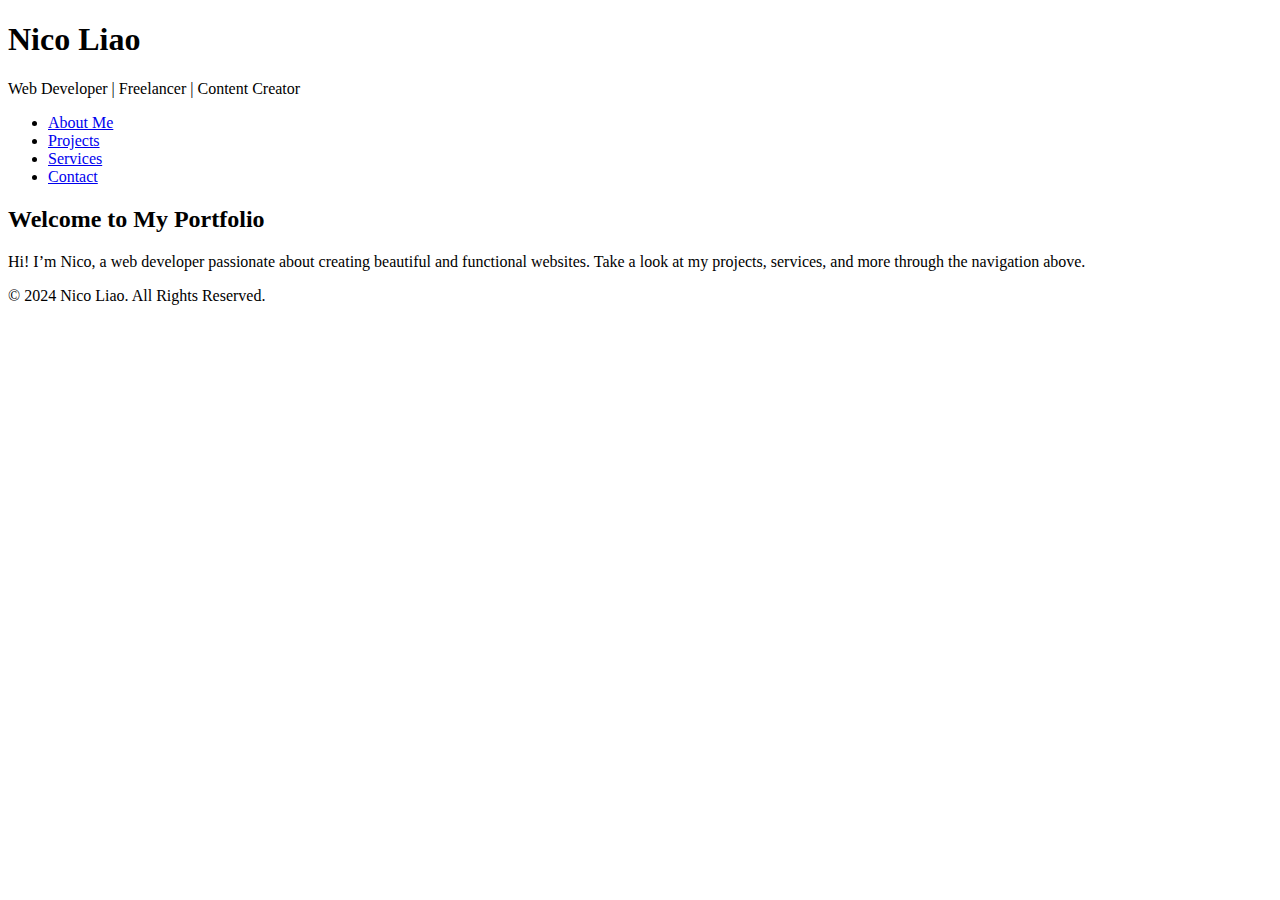
==== index.html @ d5687f80 "Create index.html" ====
<!DOCTYPE html>
<html lang="en">

<head>
    <meta charset="UTF-8">
    <meta name="viewport" content="width=device-width, initial-scale=1.0">
    <meta http-equiv="X-UA-Compatible" content="ie=edge">
    <title>Nico Liao's Portfolio</title>
    <link rel="stylesheet" href="css/index.css">
    <link rel="stylesheet" href="css/mobile.css">
</head>

<body>
    <!-- Header Section -->
    <header>
        <div class="container">
            <h1>Nico Liao</h1>
            <p>Web Developer | Freelancer | Content Creator</p>
        </div>
    </header>

    <!-- Navigation -->
    <nav>
        <ul>
            <li><a href="about.html">About Me</a></li>
            <li><a href="projects.html">Projects</a></li>
            <li><a href="services.html">Services</a></li>
            <li><a href="contact.html">Contact</a></li>
        </ul>
    </nav>

    <!-- Home Page Content -->
    <section id="home">
        <div class="container">
            <h2>Welcome to My Portfolio</h2>
            <p>Hi! I’m Nico, a web developer passionate about creating beautiful and functional websites. Take a look at
                my projects, services, and more through the navigation above.</p>
        </div>
    </section>

    <!-- Footer Section -->
    <footer>
        <div class="container">
            <p>&copy; 2024 Nico Liao. All Rights Reserved.</p>
        </div>
    </footer>
</body>

</html>
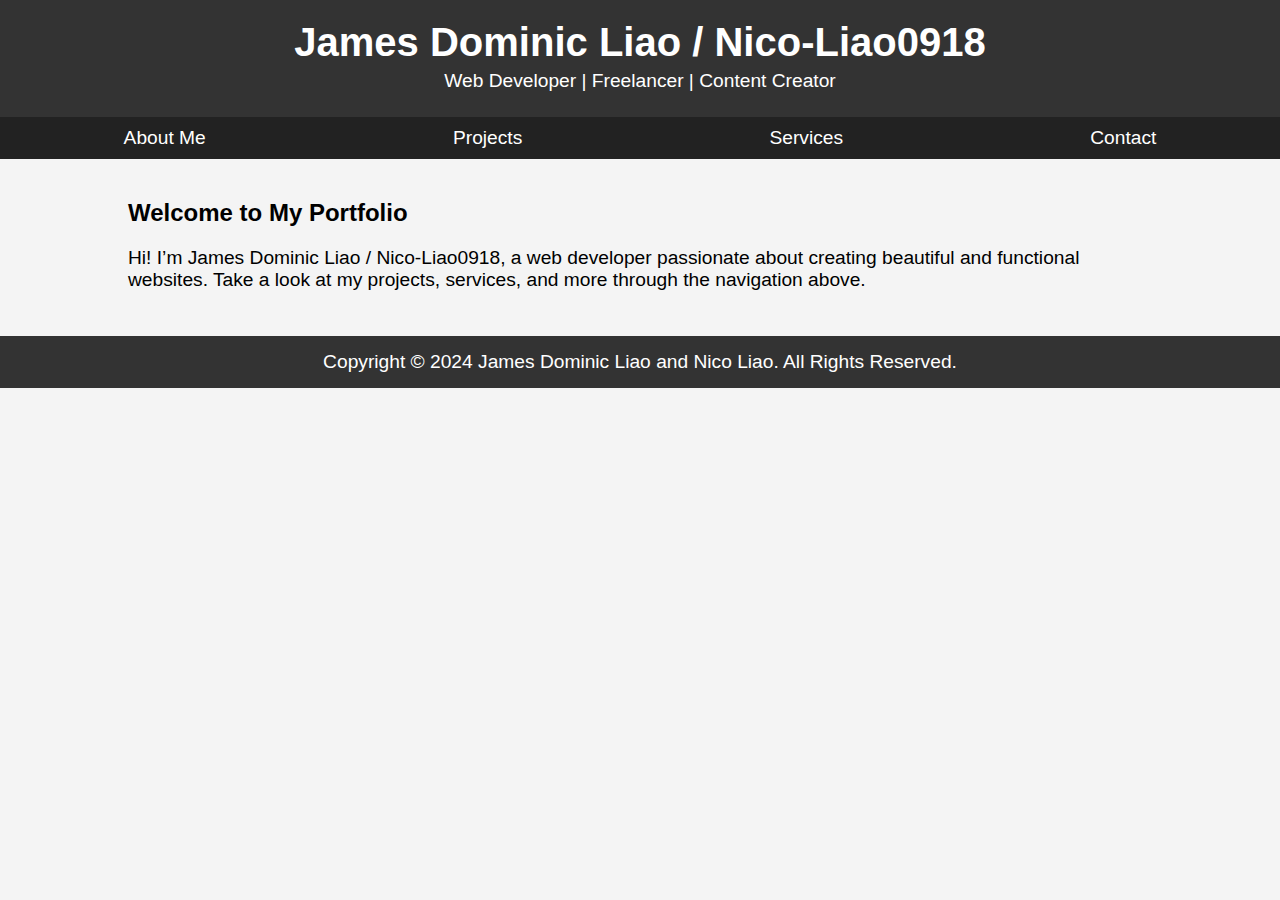
==== commit fd042910: "Update index.html" ====
--- a/index.html
+++ b/index.html
@@ -5,7 +5,7 @@
     <meta charset="UTF-8">
     <meta name="viewport" content="width=device-width, initial-scale=1.0">
     <meta http-equiv="X-UA-Compatible" content="ie=edge">
-    <title>Nico Liao's Portfolio</title>
+    <title>James Dominic Liao / Nico-Liao0918's Personal Website</title>
     <link rel="stylesheet" href="css/index.css">
     <link rel="stylesheet" href="css/mobile.css">
 </head>
@@ -14,7 +14,7 @@
     <!-- Header Section -->
     <header>
         <div class="container">
-            <h1>Nico Liao</h1>
+            <h1>James Dominic Liao / Nico-Liao0918</h1>
             <p>Web Developer | Freelancer | Content Creator</p>
         </div>
     </header>
@@ -33,7 +33,7 @@
     <section id="home">
         <div class="container">
             <h2>Welcome to My Portfolio</h2>
-            <p>Hi! I’m Nico, a web developer passionate about creating beautiful and functional websites. Take a look at
+            <p>Hi! I’m James Dominic Liao / Nico-Liao0918, a web developer passionate about creating beautiful and functional websites. Take a look at
                 my projects, services, and more through the navigation above.</p>
         </div>
     </section>
@@ -41,7 +41,7 @@
     <!-- Footer Section -->
     <footer>
         <div class="container">
-            <p>&copy; 2024 Nico Liao. All Rights Reserved.</p>
+            <p>Copyright &copy; 2024 James Dominic Liao and Nico Liao. All Rights Reserved.</p>
         </div>
     </footer>
 </body>
--- a/css/index.css
+++ b/css/index.css
@@ -0,0 +1,130 @@
+/* General styles for larger screens (default for PC) */
+body {
+    font-family: Arial, sans-serif;
+    margin: 0;
+    padding: 0;
+    background-color: #f4f4f4;
+}
+
+.container {
+    width: 80%;
+    margin: 0 auto;
+}
+
+header {
+    background-color: #333;
+    color: white;
+    padding: 20px 0;
+    text-align: center;
+}
+
+h1 {
+    margin: 0;
+    font-size: 2.5rem;
+}
+
+p {
+    margin: 5px 0;
+    font-size: 1.2rem;
+}
+
+nav {
+    background-color: #222;
+}
+
+nav ul {
+    list-style: none;
+    padding: 0;
+    margin: 0;
+    display: flex;
+    justify-content: center;
+}
+
+nav ul li {
+    padding: 10px 20px;
+}
+
+nav ul li a {
+    color: white;
+    text-decoration: none;
+    font-size: 1.1rem;
+}
+
+nav ul li a:hover {
+    text-decoration: underline;
+}
+
+section {
+    padding: 20px 0;
+}
+
+footer {
+    background-color: #333;
+    color: white;
+    padding: 10px 0;
+    text-align: center;
+    margin-top: 20px;
+}
+
+/* Tablet (600px to 1024px) */
+@media only screen and (min-width: 601px) and (max-width: 1024px) {
+    h1 {
+        font-size: 2rem;
+    }
+
+    p {
+        font-size: 1.1rem;
+    }
+
+    nav ul {
+        flex-direction: row;
+        justify-content: center;
+    }
+
+    nav ul li {
+        padding: 10px 20px;
+    }
+
+    nav ul li a {
+        font-size: 1.1rem;
+    }
+
+    .container {
+        width: 85%;
+    }
+
+    section {
+        padding: 15px 0;
+    }
+
+    footer {
+        padding: 20px 0;
+    }
+}
+
+/* Larger screens (above 1024px, PC/Desktop) */
+@media only screen and (min-width: 1025px) {
+    h1 {
+        font-size: 2.5rem;
+    }
+
+    p {
+        font-size: 1.2rem;
+    }
+
+    nav ul {
+        justify-content: space-around;
+    }
+
+    nav ul li {
+        padding: 10px 30px;
+    }
+
+    nav ul li a {
+        font-size: 1.2rem;
+    }
+
+    .container {
+        width: 80%;
+    }
+}--- a/css/mobile.css
+++ b/css/mobile.css
@@ -0,0 +1,62 @@
+/* Mobile (up to 600px) */
+@media only screen and (max-width: 600px) {
+    body {
+        font-family: Arial, sans-serif;
+        margin: 0;
+        padding: 0;
+        background-color: #f4f4f4;
+    }
+
+    header {
+        background-color: #333;
+        color: white;
+        padding: 20px 0;
+        text-align: center;
+    }
+
+    h1 {
+        font-size: 1.8rem;
+        margin: 0;
+    }
+
+    p {
+        font-size: 1rem;
+        margin: 5px 0;
+    }
+
+    nav ul {
+        list-style: none;
+        padding: 0;
+        margin: 0;
+        flex-direction: column;
+    }
+
+    nav ul li {
+        padding: 15px 0;
+    }
+
+    nav ul li a {
+        color: white;
+        text-decoration: none;
+        font-size: 1.1rem;
+    }
+
+    nav ul li a:hover {
+        text-decoration: underline;
+    }
+
+    .container {
+        width: 90%;
+    }
+
+    section {
+        padding: 10px 0;
+    }
+
+    footer {
+        background-color: #333;
+        color: white;
+        padding: 15px 0;
+        text-align: center;
+    }
+}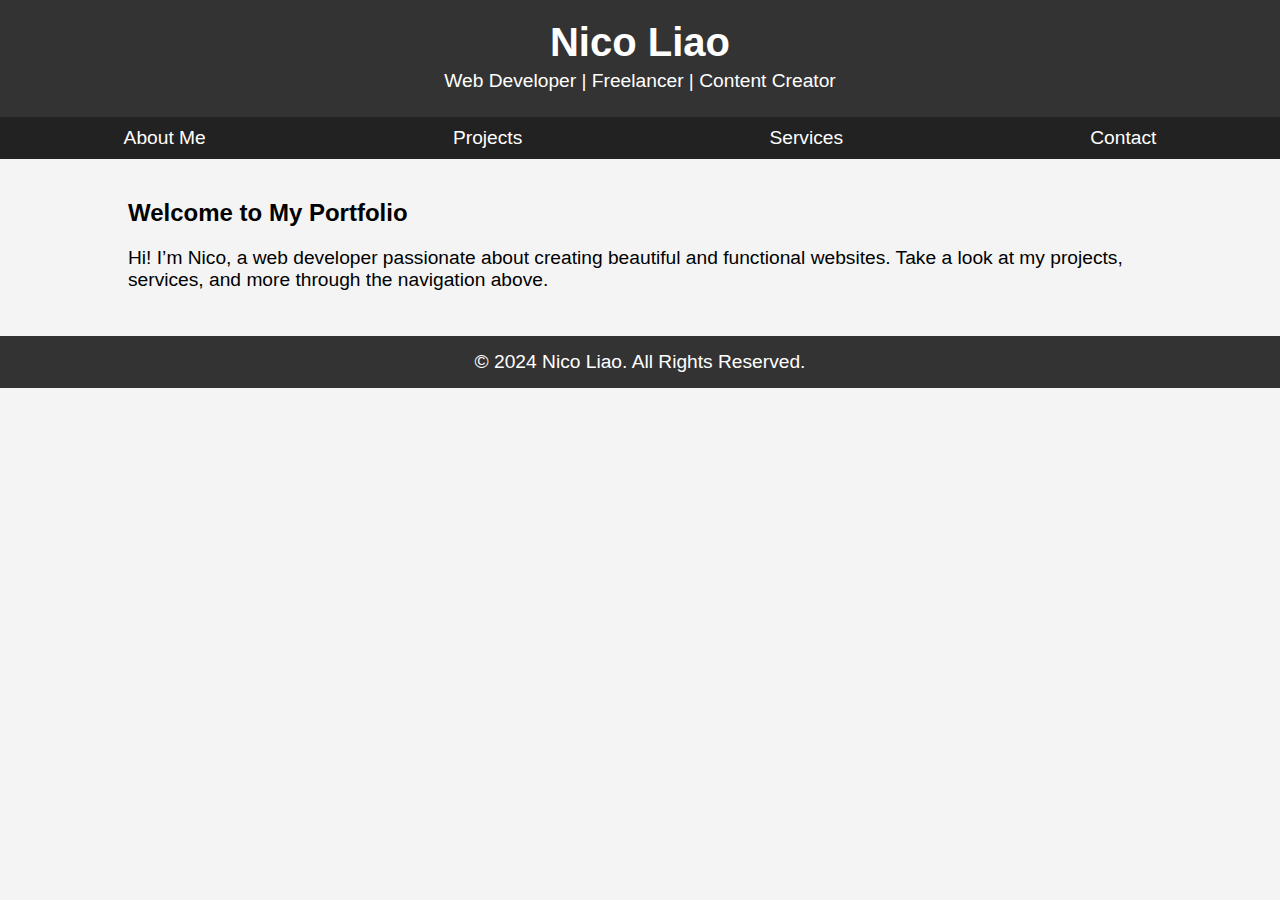
==== commit 6a6b66aa: "Update index.html" ====
--- a/index.html
+++ b/index.html
@@ -5,7 +5,7 @@
     <meta charset="UTF-8">
     <meta name="viewport" content="width=device-width, initial-scale=1.0">
     <meta http-equiv="X-UA-Compatible" content="ie=edge">
-    <title>James Dominic Liao / Nico-Liao0918's Personal Website</title>
+    <title>Nico Liao's Portfolio</title>
     <link rel="stylesheet" href="css/index.css">
     <link rel="stylesheet" href="css/mobile.css">
 </head>
@@ -14,7 +14,7 @@
     <!-- Header Section -->
     <header>
         <div class="container">
-            <h1>James Dominic Liao / Nico-Liao0918</h1>
+            <h1>Nico Liao</h1>
             <p>Web Developer | Freelancer | Content Creator</p>
         </div>
     </header>
@@ -24,7 +24,7 @@
         <ul>
             <li><a href="about.html">About Me</a></li>
             <li><a href="projects.html">Projects</a></li>
-            <li><a href="services.html">Services</a></li>
+            <li><a href="service.html">Services</a></li>
             <li><a href="contact.html">Contact</a></li>
         </ul>
     </nav>
@@ -33,7 +33,7 @@
     <section id="home">
         <div class="container">
             <h2>Welcome to My Portfolio</h2>
-            <p>Hi! I’m James Dominic Liao / Nico-Liao0918, a web developer passionate about creating beautiful and functional websites. Take a look at
+            <p>Hi! I’m Nico, a web developer passionate about creating beautiful and functional websites. Take a look at
                 my projects, services, and more through the navigation above.</p>
         </div>
     </section>
@@ -41,7 +41,7 @@
     <!-- Footer Section -->
     <footer>
         <div class="container">
-            <p>Copyright &copy; 2024 James Dominic Liao and Nico Liao. All Rights Reserved.</p>
+            <p>&copy; 2024 Nico Liao. All Rights Reserved.</p>
         </div>
     </footer>
 </body>
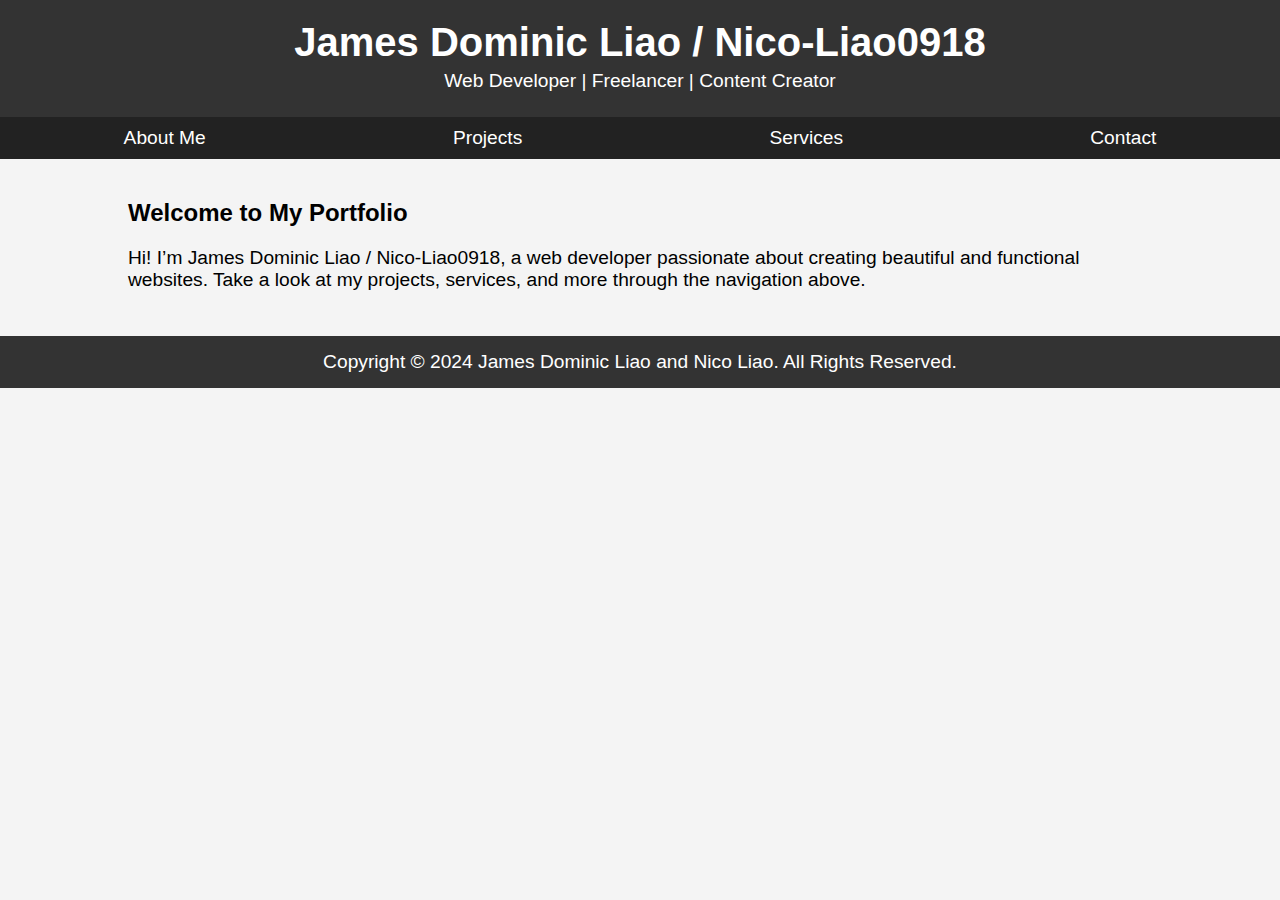
==== commit 8efc226d: "Merge branch 'main' into staged" ====
--- a/index.html
+++ b/index.html
@@ -5,7 +5,7 @@
     <meta charset="UTF-8">
     <meta name="viewport" content="width=device-width, initial-scale=1.0">
     <meta http-equiv="X-UA-Compatible" content="ie=edge">
-    <title>Nico Liao's Portfolio</title>
+    <title>James Dominic Liao / Nico-Liao0918's Personal Website</title>
     <link rel="stylesheet" href="css/index.css">
     <link rel="stylesheet" href="css/mobile.css">
 </head>
@@ -14,7 +14,7 @@
     <!-- Header Section -->
     <header>
         <div class="container">
-            <h1>Nico Liao</h1>
+            <h1>James Dominic Liao / Nico-Liao0918</h1>
             <p>Web Developer | Freelancer | Content Creator</p>
         </div>
     </header>
@@ -33,7 +33,7 @@
     <section id="home">
         <div class="container">
             <h2>Welcome to My Portfolio</h2>
-            <p>Hi! I’m Nico, a web developer passionate about creating beautiful and functional websites. Take a look at
+            <p>Hi! I’m James Dominic Liao / Nico-Liao0918, a web developer passionate about creating beautiful and functional websites. Take a look at
                 my projects, services, and more through the navigation above.</p>
         </div>
     </section>
@@ -41,7 +41,7 @@
     <!-- Footer Section -->
     <footer>
         <div class="container">
-            <p>&copy; 2024 Nico Liao. All Rights Reserved.</p>
+            <p>Copyright &copy; 2024 James Dominic Liao and Nico Liao. All Rights Reserved.</p>
         </div>
     </footer>
 </body>
